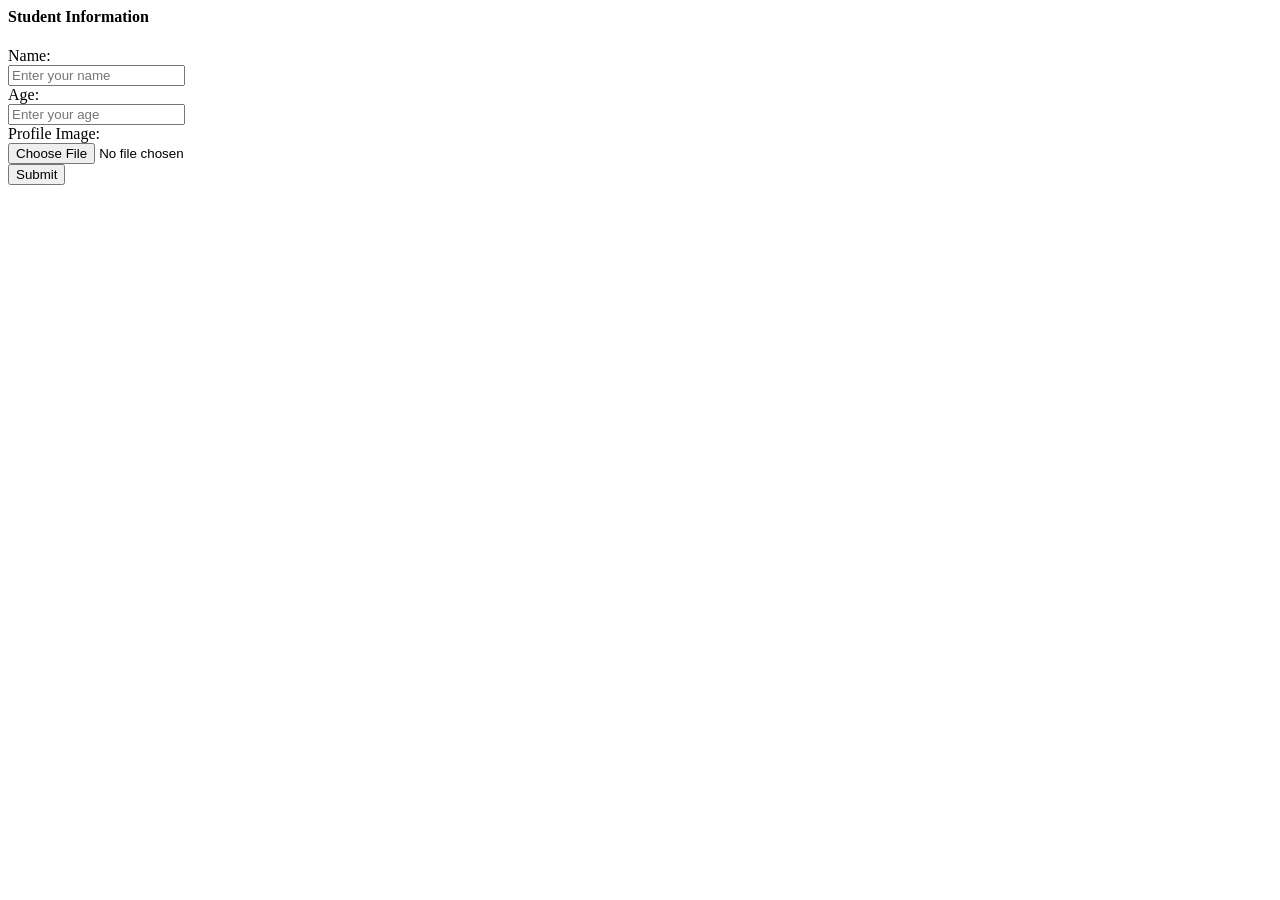
==== table_new.html @ 11aa9f84 "table form" ====
<html>
    <head>
        <body>
            
            <h4>Student Information</h4>
            <form action="">
                <label for="">Name: </label> <br>
                <input type="text" placeholder="Enter your name"><br>

                <label for="">Age: </label> <br>
                <input type="number" placeholder="Enter your age"><br>

                <label for="">Profile Image:</label><br>
                <input type="file"><br>

                <button type="submit">Submit</button>
            </form>
        </body>
    </head>
</html>
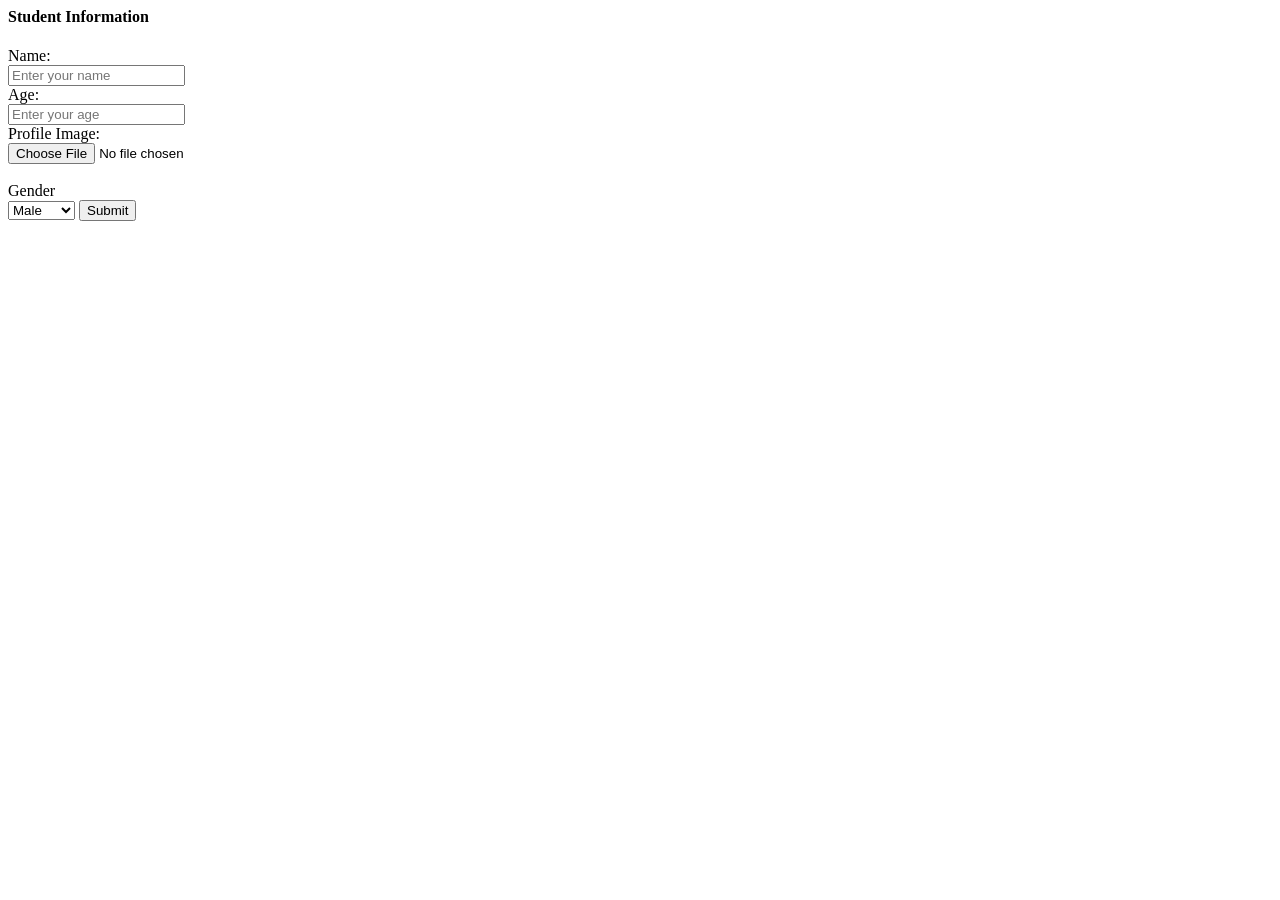
==== commit 54de064d: "select option" ====
--- a/table_new.html
+++ b/table_new.html
@@ -12,6 +12,12 @@
 
                 <label for="">Profile Image:</label><br>
                 <input type="file"><br>
+<br>
+                <label for="">Gender</label><br>
+                <select name="" id="">
+                    <option value="M">Male</option>
+                    <option value="F">Female</option>
+                </select>
 
                 <button type="submit">Submit</button>
             </form>
